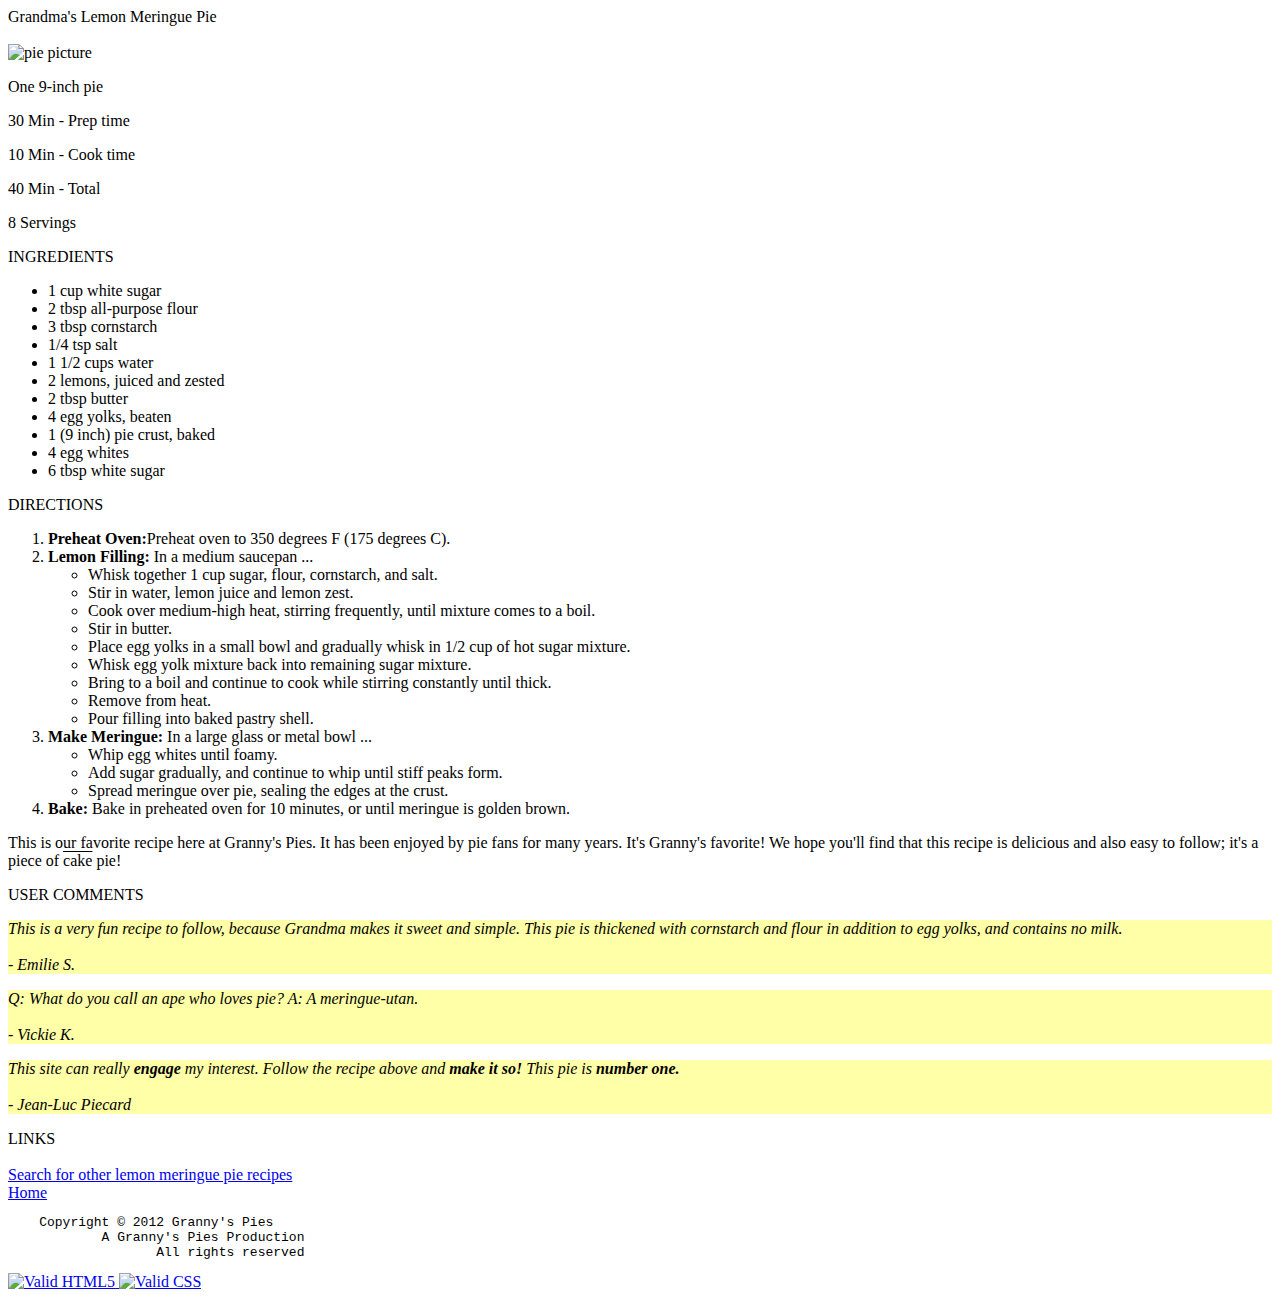
==== Pie.html @ 91c03ee7 "Add files via upload" ====
<!--Humphrey Kamau-->
<!--This page was all about creating lists and nested list, how to add images to various parts e.g backgrounds,in lists. It also entailed how to stlye varios heading. -->
<!--The page is basically a recipe.It contains a representation of what is being cooked, ingredients, directions and user comments and some links including one to the index.html page-->

<!DOCTYPE html>
<html lang="en">

<head>
    <meta charset="UTF-8">
    <meta name="viewport" content="width=device-width, initial-scale=1.0">
    <meta name="author" content="Humphrey kamau" />
    <meta name="keywords" content="html css" />
    <meta name="description" content="Grandma's Lemon Meringue Pie.">
    <title>Grandma's Lemon Meringue Pie.</title>
    <link rel="stylesheet" href="/pie/Recipe.css">
    <link rel="shortcut icon" type="image/gif" href="/pie/pie_icon.gif">
 </head>

<body>
    <!--the main heading-->
    <div class="h1">
    <h>Grandma's Lemon Meringue Pie</h1>
        <br>
        <br>
    </div>
    <!--the first image-->
    <img src="/pie/pie.jpg" alt="pie picture">

    <p>One 9-inch pie</p>
    <p>30 Min - Prep time</p>
    <p>10 Min - Cook time</p>
    <p>40 Min - Total</p>
    <p>8 Servings</p>
<!--the ingredients heading-->
    <h>INGREDIENTS</h>
    <ul>
        <li>1 cup white sugar</li>
        <li>2 <span title="tablespoons">tbsp</span> all-purpose flour</li>
        <Li>3 <span title="tablespoons">tbsp</span> cornstarch</li>
        <li>1/4 <span title="teaspoon">tsp </span>salt</li>
        <li>1 1/2 cups water</li>
        <li>2 lemons, juiced and zested</li>
        <li>2 <span title="tablespoons">tbsp</span> butter</li>
        <li>4 egg yolks, beaten</li>
        <li>1 (9 inch) pie crust, baked</li>
        <li>4 egg whites</li>
        <li>6 <span title="tablespoons">tbsp</span> white sugar</li>
    </ul>
<!--the directions heading-->
    <h>DIRECTIONS</h>
    <ol>
        <li><strong>Preheat Oven:</strong>Preheat oven to 350 degrees F (175 degrees C).</li>
        <li><strong>Lemon Filling:</strong> In a medium saucepan ...
            <ul>
                <li>Whisk together 1 cup sugar, flour, cornstarch, and salt.</li>
                <li>Stir in water, lemon juice and lemon zest.</li>
                <li>Cook over medium-high heat, stirring frequently, until mixture comes to a boil.</li>
                <li>Stir in butter.</li>
                <li>Place egg yolks in a small bowl and gradually whisk in 1/2 cup of hot sugar mixture.</li>
                <li>Whisk egg yolk mixture back into remaining sugar mixture.</li>
                <li>Bring to a boil and continue to cook while stirring constantly until thick.</li>
                <li>Remove from heat.</li>
                <li>Pour filling into baked pastry shell.</li>
            </ul>
        </li>
        <li><strong>Make Meringue:</strong> In a large glass or metal bowl ...
            <ul>
                <li>Whip egg whites until foamy.</li>
                <li>Add sugar gradually, and continue to whip until stiff peaks form.</li>
                <li>Spread meringue over pie, sealing the edges at the crust.</li>
            </ul>
        </li>
        <li><strong>Bake:</strong> Bake in preheated oven for 10 minutes, or until meringue is golden brown.
        </li>
    </ol>

<p>
    This is our favorite recipe here at Granny's Pies. It has been enjoyed by pie fans for many years. It's Granny's favorite! We hope you'll find that this recipe is delicious and also easy to follow; it's a piece of <span style="text-decoration: overline;">cake</span> pie!
</p>
<!--the user comments-->
<h>USER COMMENTS</h>
    <div class="comments">
        <p style="background-color: #ffffa8;"><i>This is a very fun recipe to follow, because Grandma makes it sweet and simple. This pie is thickened with cornstarch and flour in addition to egg yolks, and contains no milk.<br><br>
            - Emilie S.</i>
        </p>

        <p style="background-color: #ffffa8;"><i>Q: What do you call an ape who loves pie?
            A: A meringue-utan.<br><br>- Vickie K.</i>
        </p>

        <p style="background-color: #ffffa8;"><i>This site can really <b>engage</b> my interest. Follow the recipe above and
            <b>make it so!</b> This pie is <b>number one.</b><br><br>- Jean-Luc Piecard</i>
        </p>
    </div>
<!--the links-->
<h>LINKS</h>
    <br>
    <br>
    <div>
        <a href="http://www.google.com/search?q=lemon+meringue+pie+recipe&start=10">Search for other lemon meringue pie recipes</a>
    </div>
    <div>
         <a href="index.html">Home</a>
    </div>
<pre>
    Copyright © 2012 Granny's Pies
            A Granny's Pies Production
                   All rights reserved
</pre>

<a href=" http://validator.w3.org/check?url=referer
"><img src="/pie/w3c-html.png" alt=" Valid HTML5">
</a>

<a href=" http://jigsaw.w3.org/css-validator/check/referer"><img src="/pie/w3c-css.png" alt="Valid CSS">
</a>

</body>

</html>
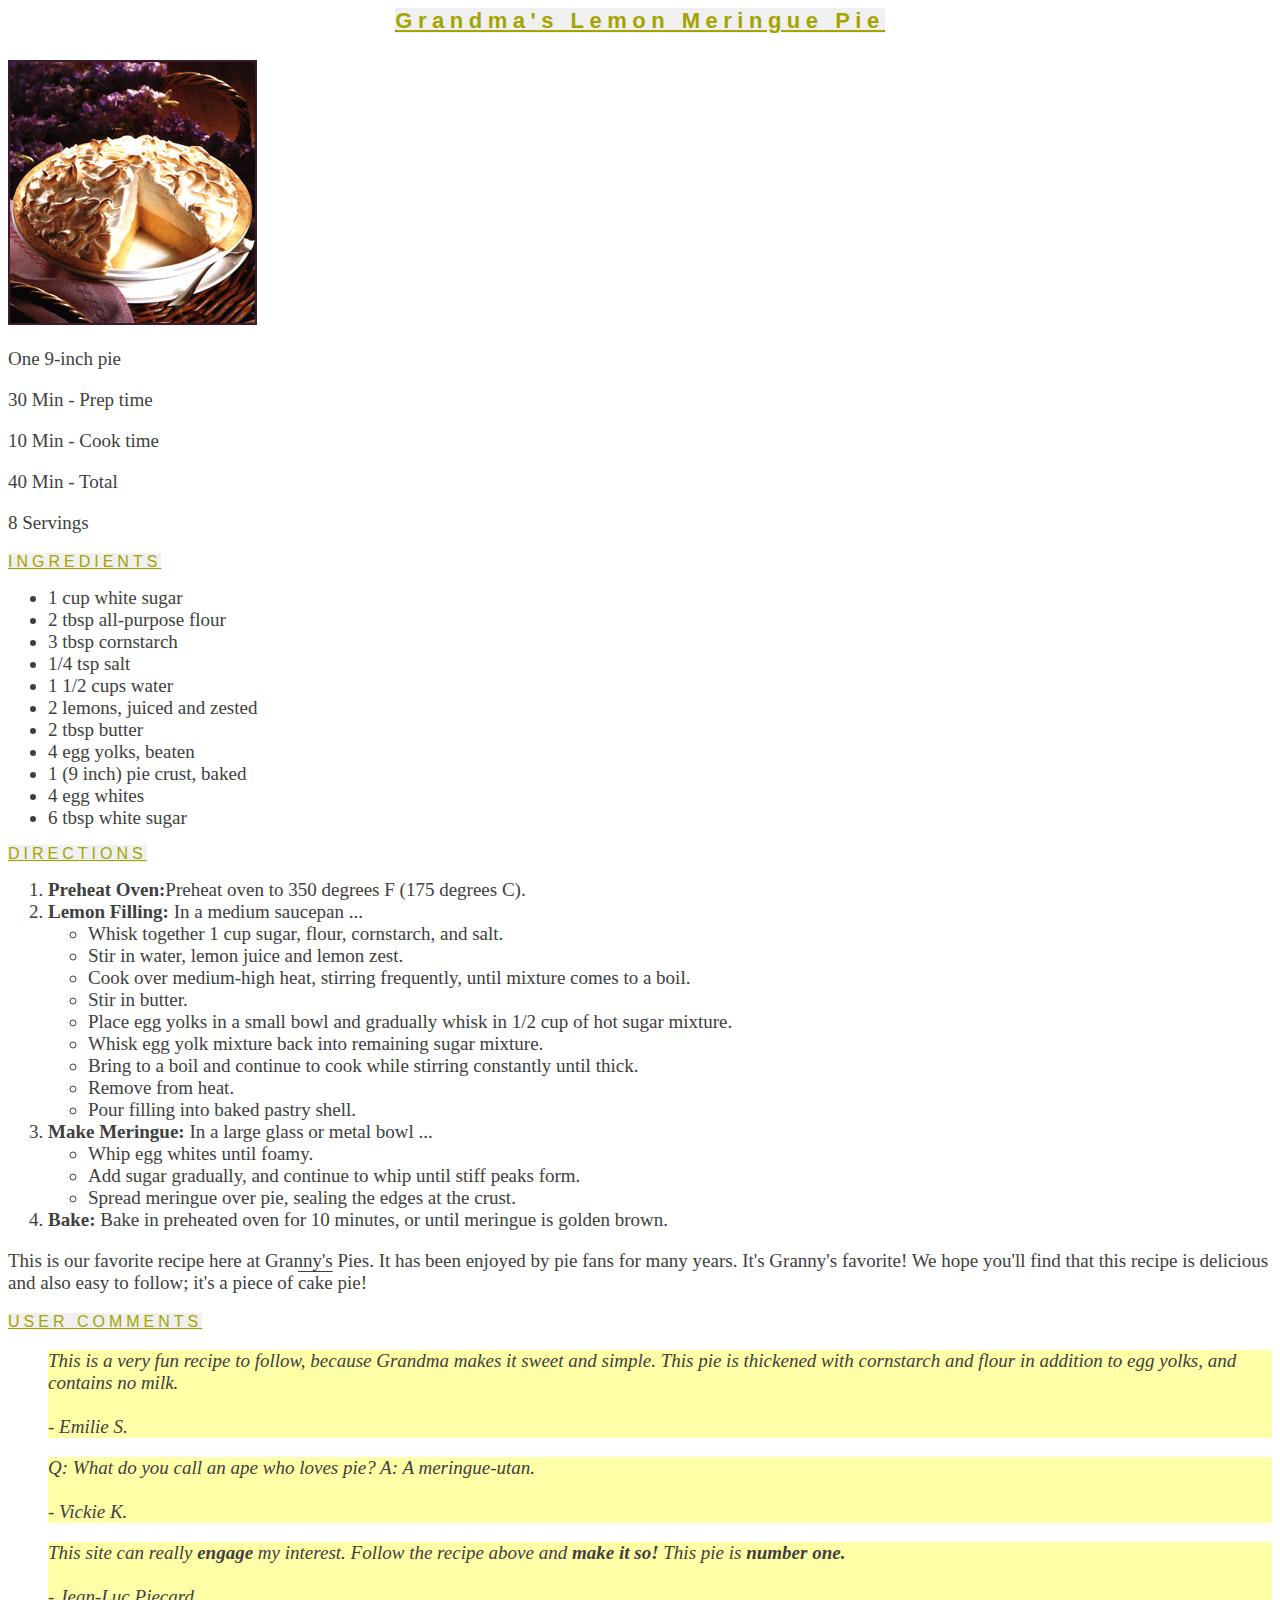
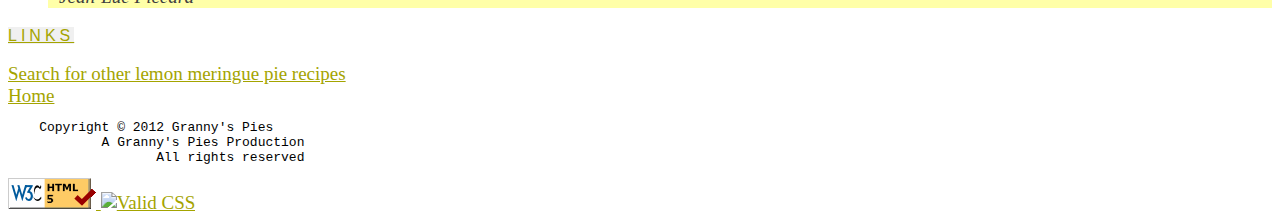
==== commit 73d493cb: "Update Pie.html" ====
--- a/Pie.html
+++ b/Pie.html
@@ -12,7 +12,7 @@
     <meta name="keywords" content="html css" />
     <meta name="description" content="Grandma's Lemon Meringue Pie.">
     <title>Grandma's Lemon Meringue Pie.</title>
-    <link rel="stylesheet" href="/pie/Recipe.css">
+    <link rel="stylesheet" href="/Recipe.css">
     <link rel="shortcut icon" type="image/gif" href="/pie/pie_icon.gif">
  </head>
 
@@ -24,7 +24,7 @@
         <br>
     </div>
     <!--the first image-->
-    <img src="/pie/pie.jpg" alt="pie picture">
+    <img src="/pie.jpg" alt="pie picture">
 
     <p>One 9-inch pie</p>
     <p>30 Min - Prep time</p>
@@ -109,7 +109,7 @@
 </pre>
 
 <a href=" http://validator.w3.org/check?url=referer
-"><img src="/pie/w3c-html.png" alt=" Valid HTML5">
+"><img src="/w3c-html.png" alt=" Valid HTML5">
 </a>
 
 <a href=" http://jigsaw.w3.org/css-validator/check/referer"><img src="/pie/w3c-css.png" alt="Valid CSS">
@@ -117,4 +117,4 @@
 
 </body>
 
-</html>+</html>
--- a/Recipe.css
+++ b/Recipe.css
@@ -0,0 +1,38 @@
+body{
+    background-image: url('/pie/silverware.jpg');
+    background-attachment: fixed;
+    background-repeat: repeat;
+}
+.comments{
+    padding-left: 40px;
+}
+ul li{
+    list-style-image: url('/pie/pie_icon.gif');
+}
+.h1{
+    text-align: center;
+    font-size: 22px;
+    font-weight: bold;
+    text-decoration: underline;
+}
+h{
+    color: #A4A400;
+    background-color: #F0F0F0;
+    font-family: 'Trebuchet MS', 'Lucida Sans Unicode', 'Lucida Grande', 'Lucida Sans', Arial, sans-serif;
+    letter-spacing: 0.25em;
+    text-decoration: underline;
+}
+p{
+    color: #404040;
+    font-size: 19px;
+    font-family: Georgia, 'Times New Roman', Times, serif;
+}
+li{
+    color: #404040;
+    font-size: 19px; 
+    font-family: Georgia, 'Times New Roman', Times, serif;
+}
+a{
+    color: #A4A400;
+    font-size: 19px; 
+}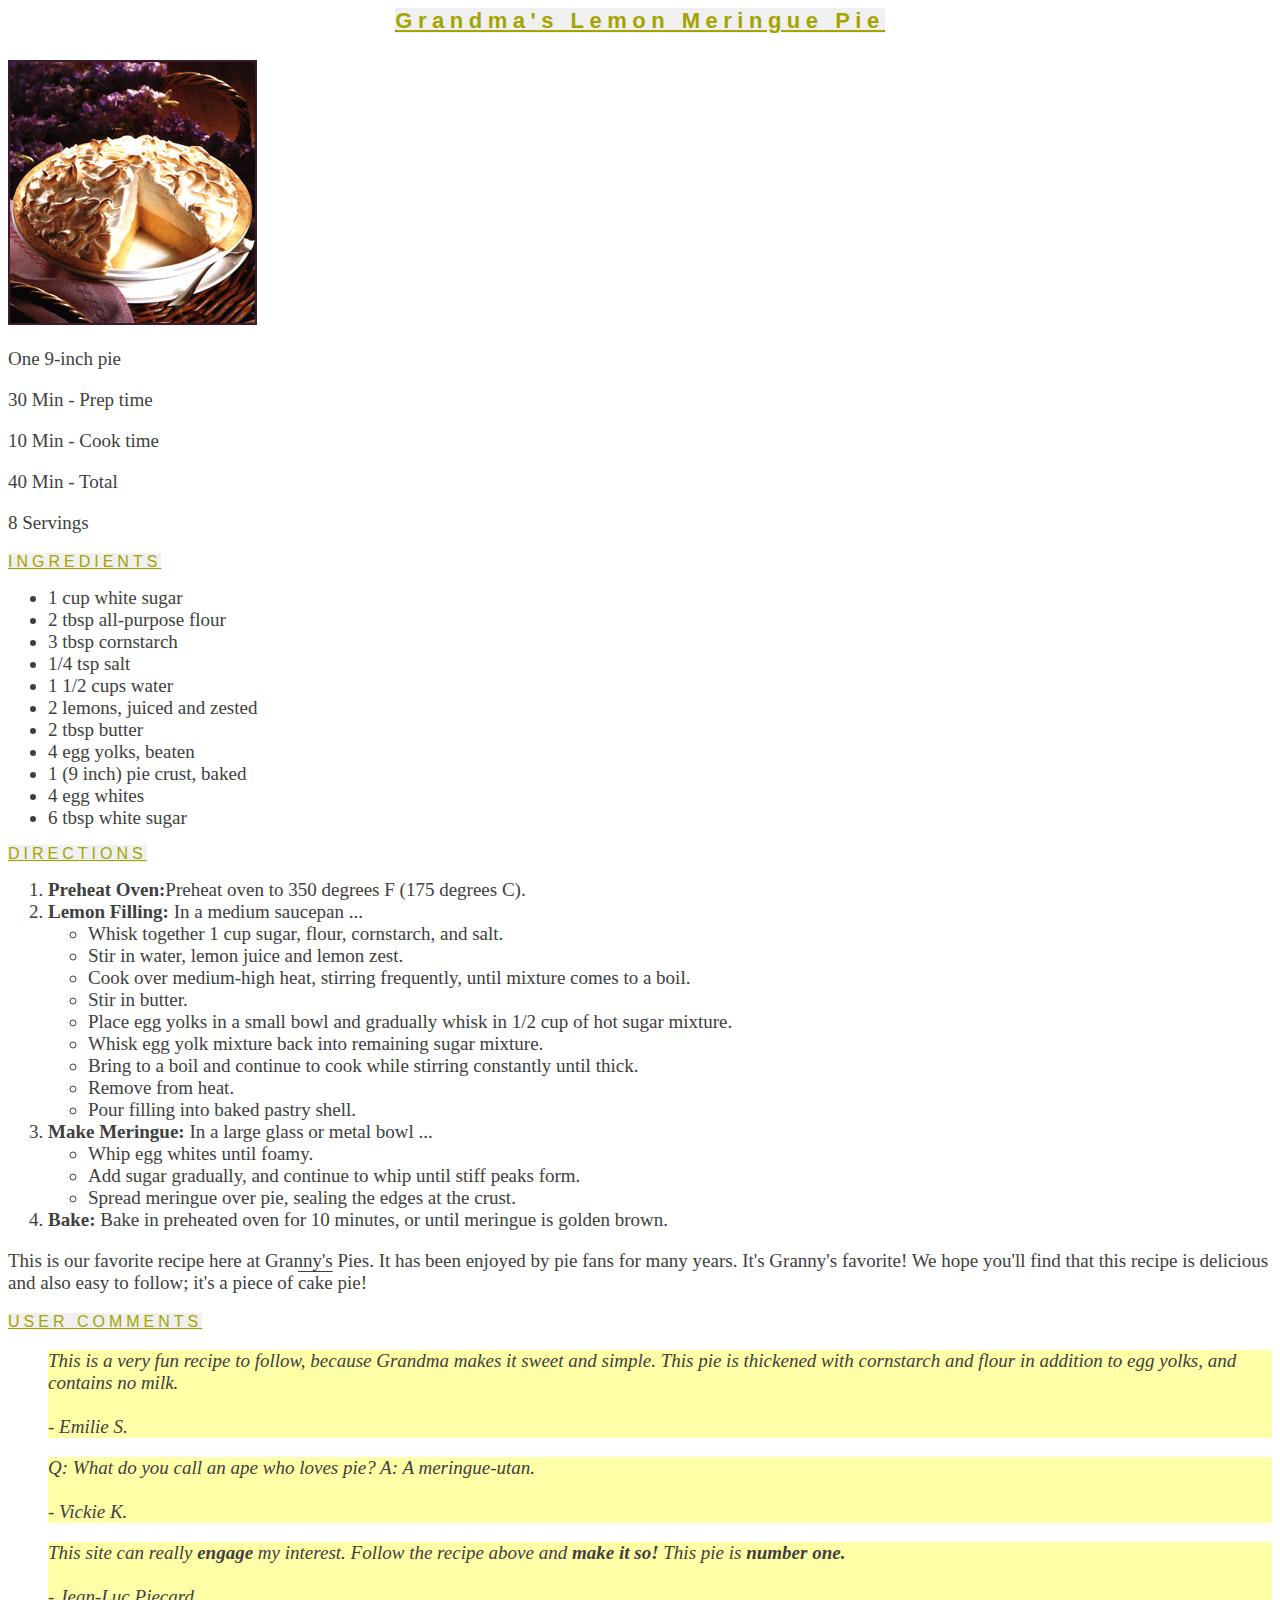
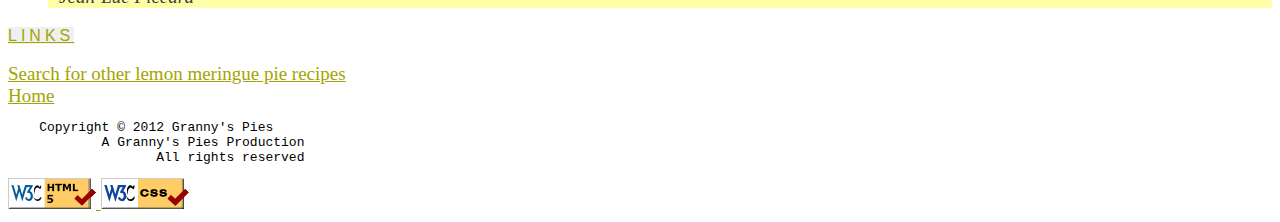
==== commit abd7231f: "Update Pie.html" ====
--- a/Pie.html
+++ b/Pie.html
@@ -12,8 +12,8 @@
     <meta name="keywords" content="html css" />
     <meta name="description" content="Grandma's Lemon Meringue Pie.">
     <title>Grandma's Lemon Meringue Pie.</title>
-    <link rel="stylesheet" href="/Recipe.css">
-    <link rel="shortcut icon" type="image/gif" href="/pie/pie_icon.gif">
+    <link rel="stylesheet" href="Recipe.css">
+    <link rel="shortcut icon" type="image/gif" href="pie_icon.gif">
  </head>
 
 <body>
@@ -24,7 +24,7 @@
         <br>
     </div>
     <!--the first image-->
-    <img src="/pie.jpg" alt="pie picture">
+    <img src="pie.jpg" alt="pie picture">
 
     <p>One 9-inch pie</p>
     <p>30 Min - Prep time</p>
@@ -109,10 +109,10 @@
 </pre>
 
 <a href=" http://validator.w3.org/check?url=referer
-"><img src="/w3c-html.png" alt=" Valid HTML5">
+"><img src="w3c-html.png" alt=" Valid HTML5">
 </a>
 
-<a href=" http://jigsaw.w3.org/css-validator/check/referer"><img src="/pie/w3c-css.png" alt="Valid CSS">
+<a href=" http://jigsaw.w3.org/css-validator/check/referer"><img src="w3c-css.png" alt="Valid CSS">
 </a>
 
 </body>
